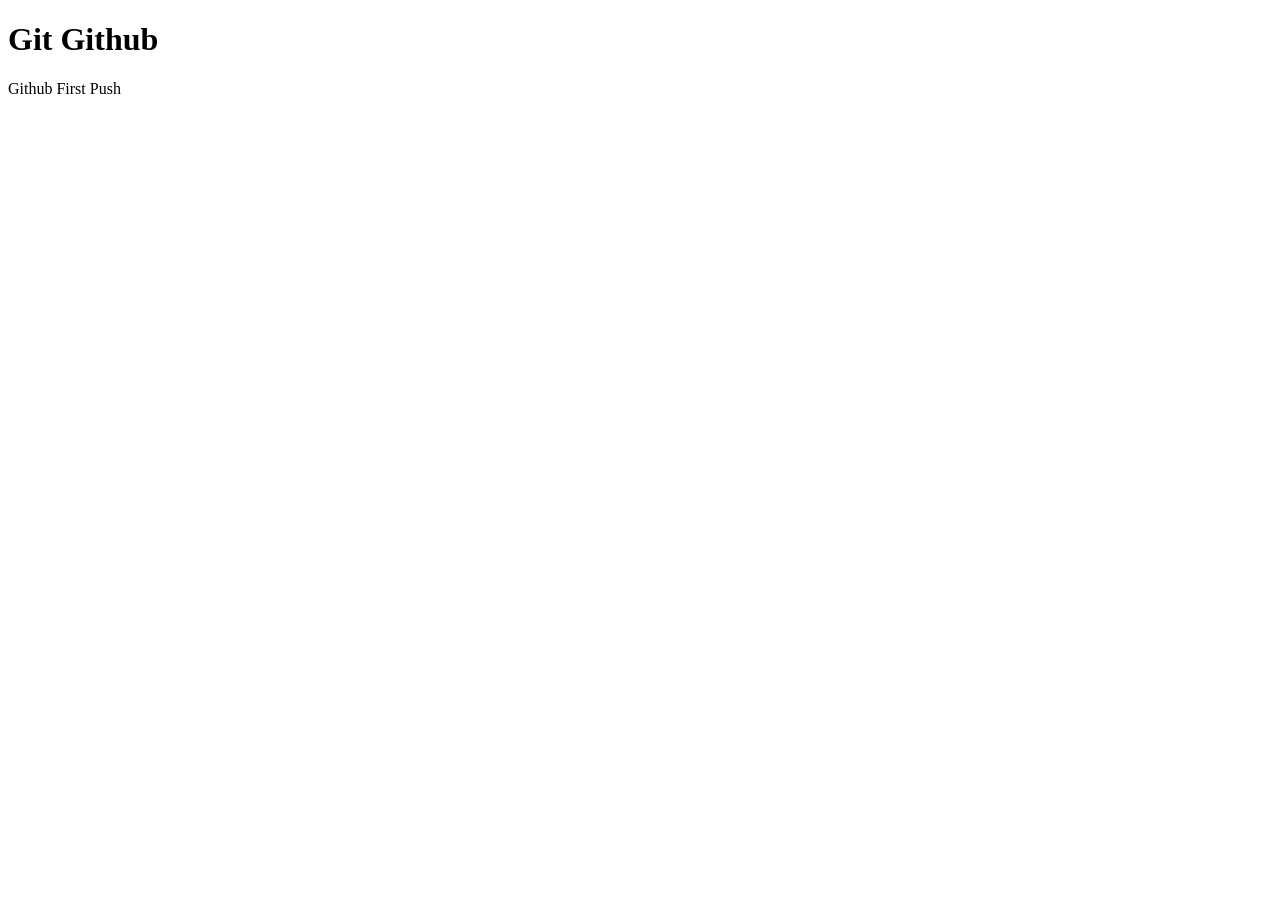
==== index.html @ 22370b2e "add first html file" ====
<!DOCTYPE html>
<html lang="en">
<head>
    <meta charset="UTF-8">
    <meta name="viewport" content="width=device-width, initial-scale=1.0">
    <title>Git Github</title>
</head>
<body>
    <h1>Git Github</h1>
    <p>Github First Push</p>
</body>
</html>
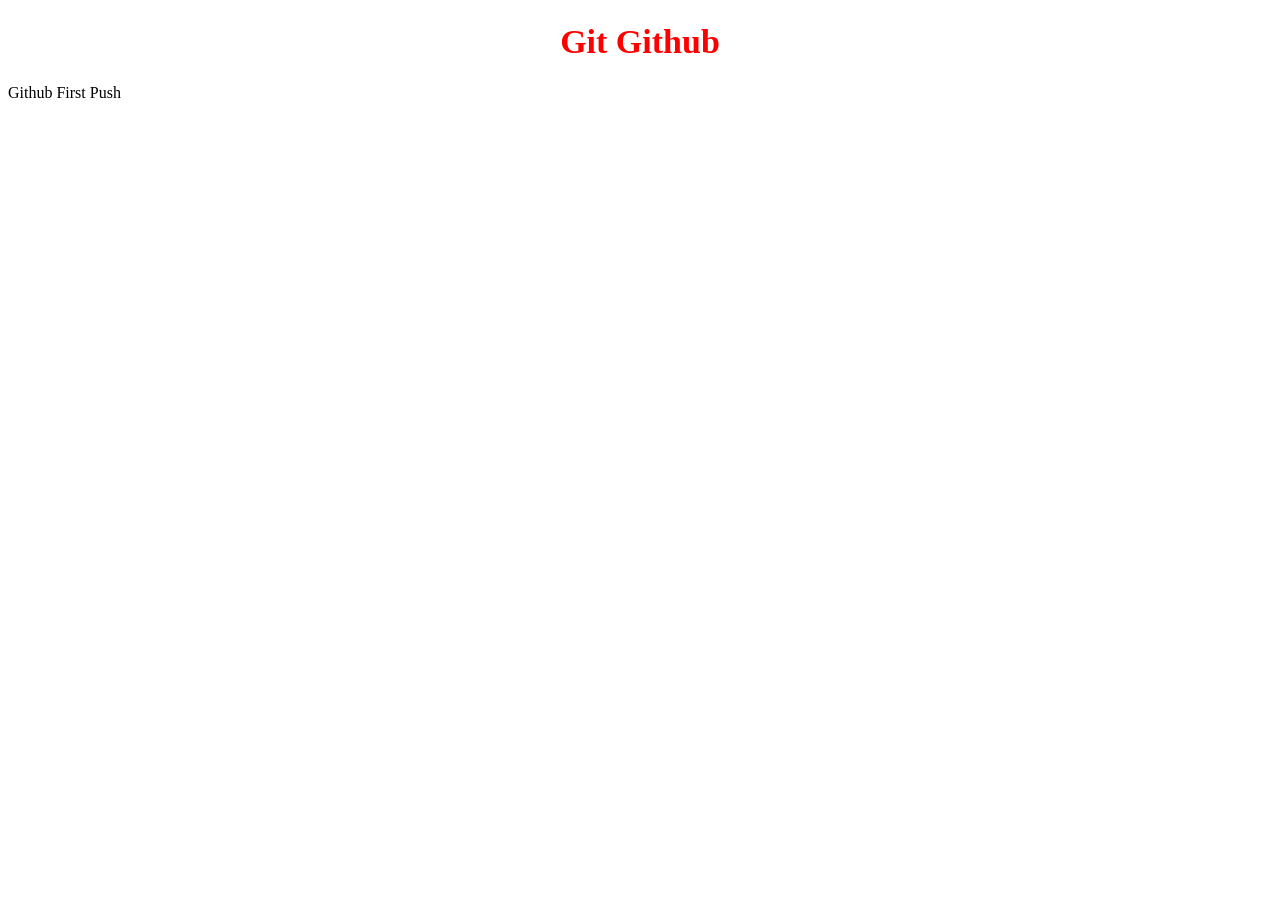
==== commit 91ce20bc: "add css style file and change h1 text design" ====
--- a/index.html
+++ b/index.html
@@ -4,9 +4,15 @@
     <meta charset="UTF-8">
     <meta name="viewport" content="width=device-width, initial-scale=1.0">
     <title>Git Github</title>
+    <!-- css file  -->
+     <link rel="stylesheet" href="./style.css">
 </head>
 <body>
     <h1>Git Github</h1>
     <p>Github First Push</p>
+
+
+    <!-- js files  -->
+     <script src="./script.js"></script>
 </body>
 </html>
--- a/style.css
+++ b/style.css
@@ -0,0 +1,5 @@
+h1{
+    color: red;
+    font-size: 34px;
+    text-align: center;
+}
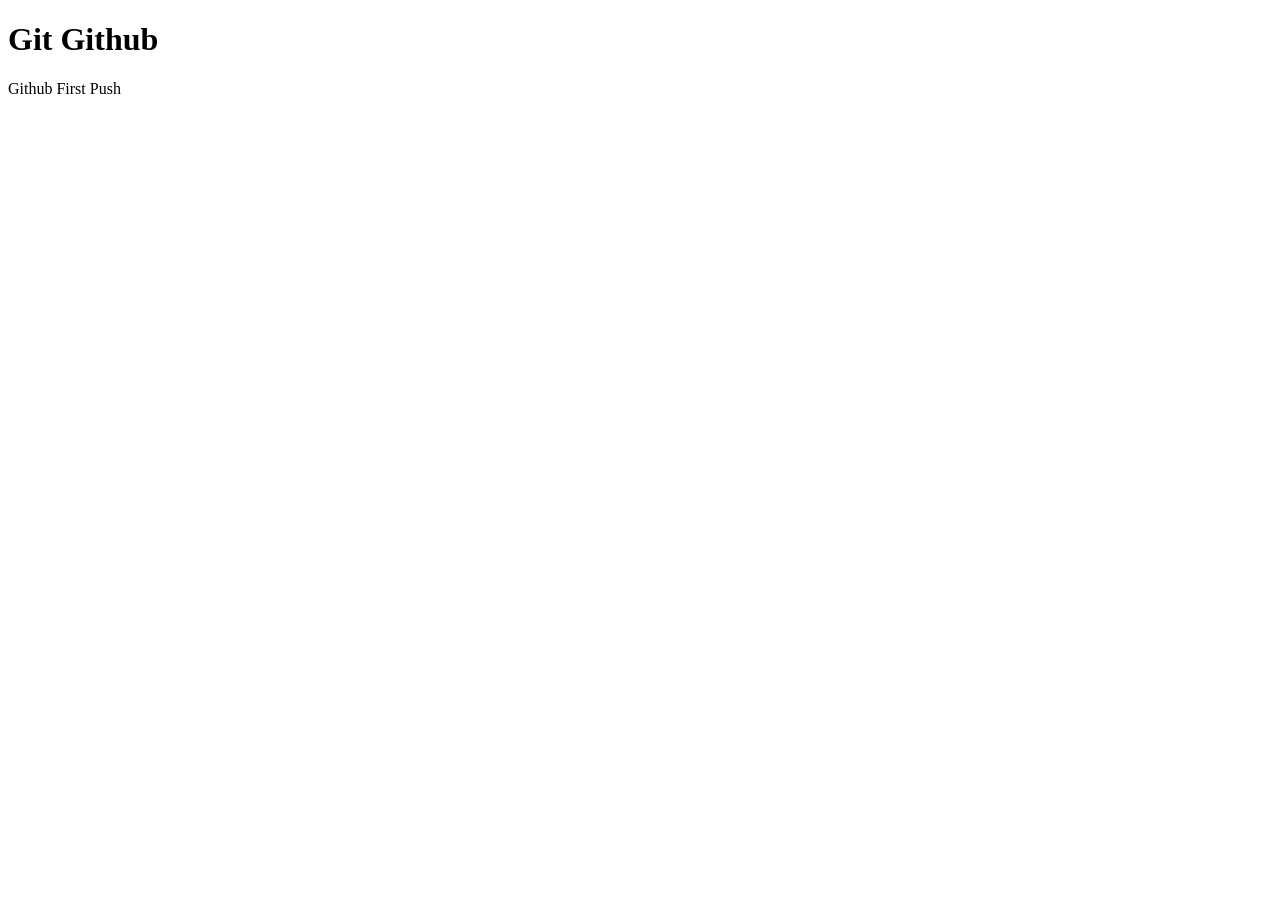
==== commit 57ca9e54: "revert last commit" ====
--- a/index.html
+++ b/index.html
@@ -4,8 +4,6 @@
     <meta charset="UTF-8">
     <meta name="viewport" content="width=device-width, initial-scale=1.0">
     <title>Git Github</title>
-    <!-- css file  -->
-     <link rel="stylesheet" href="./style.css">
 </head>
 <body>
     <h1>Git Github</h1>
